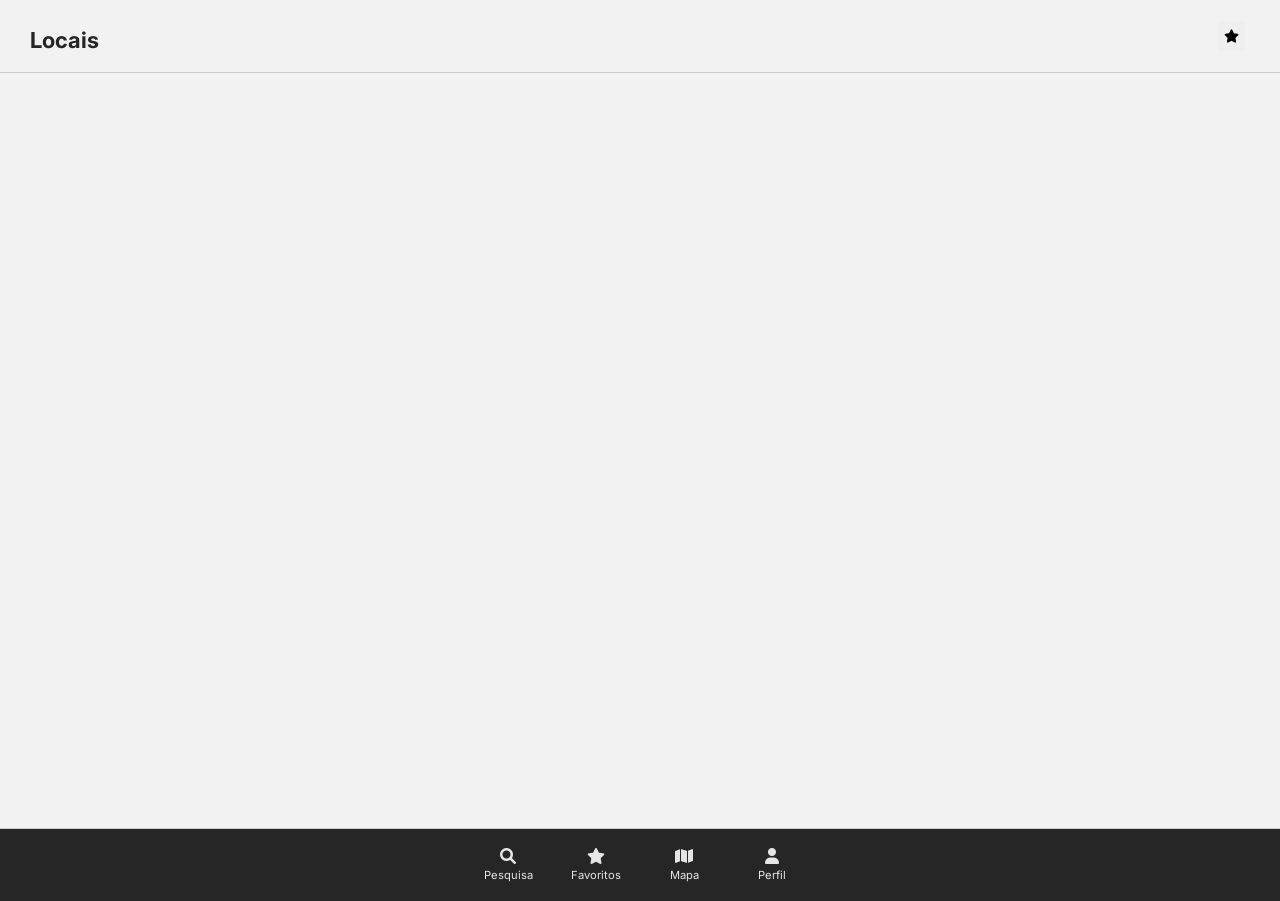
==== frontend/index.html @ 305d33f9 "Initial commit" ====
<!DOCTYPE html>
<html lang="en">
<head>
  <meta charset="UTF-8">
  <meta name="viewport" content="width=device-width, initial-scale=1.0">
  <title>Map with Marker Cluster</title>
  <link rel="stylesheet" href="https://cdnjs.cloudflare.com/ajax/libs/font-awesome/6.0.0-beta3/css/all.min.css" />
  <!-- Leaflet CSS -->
  <link rel="stylesheet" href="/node_modules/leaflet/dist/leaflet.css">
  <!-- Marker Cluster CSS -->
  <link rel="stylesheet" href="/node_modules/leaflet.markercluster/dist/MarkerCluster.css">
  <link rel="stylesheet" href="/node_modules/leaflet.markercluster/dist/MarkerCluster.Default.css">

  <!-- Leaflet JS -->
  <script src="/node_modules/leaflet/dist/leaflet.js"></script>
  <!-- Marker Cluster JS -->
  <script src="/node_modules/leaflet.markercluster/dist/leaflet.markercluster.js"></script>

  <link rel="preconnect" href="https://fonts.googleapis.com">
<link rel="preconnect" href="https://fonts.gstatic.com" crossorigin>
<link href="https://fonts.googleapis.com/css2?family=Montserrat:ital,wght@0,100..900;1,100..900&display=swap" rel="stylesheet">

<link rel="preconnect" href="https://fonts.googleapis.com">
<link rel="preconnect" href="https://fonts.gstatic.com" crossorigin>
<link href="https://fonts.googleapis.com/css2?family=Inter:wght@100..900&family=Montserrat:ital,wght@0,100..900;1,100..900&display=swap" rel="stylesheet">

  <!-- Your custom CSS -->
  <link rel="stylesheet" href="style.css">
</head>
<body>
    <div id="map">
    <div id="popup-container" class="popup-container"></div>    
    </div>
    <div class="top-container">
        <button class="account-btn" onclick="register()">
                <i class="fas fa-user"></i>
            </button>
            <div class="search-container">
                <!--<i class="fas fa-search"></i>-->
                <div class="distance-container">
                <label for="distanceSlider">
                    <p>Raio <span id="distanceValue">200</span> km</p>
                </label>
                <input type="range" id="distanceSlider" min="1" max="200" value="200" oninput="updateDistanceValue(this.value)">
                </div>
            </div>
            
    </div>

    
    <div class="locais-container">
        <div class="title-filtro"><h1 id="filterTitle">Locais</h1>
            <button id="filtersbtn" onclick="filterbtn1()"><i class="fa-solid fa-filter"></i></button>
            <button id="favoritesbtn" onclick="window.location.href='/favorites.html'">
                <i class="fas fa-star"></i>
              </button>
            
        </div>

        <div id="image-grid">
        </div>
        <div class="container-filtros" id="container-filtros">
            <br><br>
            <label class="checkbox-btn" for="naturezacheck">
              <input type="checkbox" id="naturezacheck" name="natureza" value="Natureza" class="filter-checkbox">
              <i class="fas fa-leaf"></i>
              <span>Natureza</span>
            </label>
            <label class="checkbox-btn" for="culturacheck">
              <input type="checkbox" id="culturacheck" name="cultura" value="Cultura" class="filter-checkbox">
              <i class="fas fa-landmark"></i>
              <span>Cultura</span>
            </label>
            <label class="checkbox-btn" for="praiacheck">
              <input type="checkbox" id="praiacheck" name="praia" value="Praia" class="filter-checkbox">
              <i class="fas fa-umbrella-beach"></i>
              <span>Praia</span>
            </label>
            <label class="checkbox-btn" for="trilhocheck">
              <input type="checkbox" id="trilhocheck" name="trilho" value="Trilho" class="filter-checkbox">
              <i class="fas fa-hiking"></i>
              <span>Trilho</span>
            </label>
            <label class="checkbox-btn" for="merendascheck">
              <input type="checkbox" id="merendascheck" name="merendas" value="Merendas" class="filter-checkbox">
              <i class="fas fa-utensils"></i>
              <span>Merendas</span>
            </label>
            <div class="filtros-container-natureza" id="filtros-container-natureza">
        
        <h5>Natureza</h5>
                <h6>Vistas da montanha, relaxe da floresta ou o fresco do rio</h6>
                <div class="button-group">
                    <label class="btn btn-left">
                      <input type="checkbox" id="montanhabtn" class="checkbox" data-type="Montanha" onclick="filterLocations()">
                      Serra
                    </label>
                    <label class="btn btn-middle">
                      <input type="checkbox" id="florestanat" class="checkbox" data-type="Floresta" onclick="filterLocations()">
                      Floresta
                    </label>
                    <label class="btn btn-right">
                      <input type="checkbox" class="checkbox" id="rionat" data-type="Rio" onclick="filterLocations()">
                      Rio
                    </label>
                  </div>
                <!-- Add more filter options here -->
                <hr>
                <h5>Atividades</h5>
                <div class="button-grid">
                    <label class="checkbox-grid">
                        <input id="campingchecknatureza" type="checkbox" class="checkboxfilter" data-type="Camping" onclick="filterLocations()">
                        <span class="checkmark">Camping</span>
                    </label>
                    <label class="checkbox-grid">
                        <input id="fotografiachecknatureza" type="checkbox" class="checkboxfilter" data-type="Fotografia" onclick="filterLocations()">
                        <span class="checkmark">Fotografia</span>
                    </label>
                    <label class="checkbox-grid">
                        <input id="meditachecknatureza" type="checkbox" class="checkboxfilter" data-type="Meditação" onclick="filterLocations()">
                        <span class="checkmark">Anti-stress</span>
                    </label>
                    <label class="checkbox-grid">
                        <input id="caminhadachecknatureza" type="checkbox" class="checkboxfilter" data-type="Caminhada" onclick="filterLocations()">
                        <span class="checkmark">Caminhada</span>
                    </label>
                </div>
                <h5>Características</h5>
                <div class="checkbox-group">
                    <label class="checkbox-label">
                        <input id="animalnatureza" type="checkbox" class="checkbox" data-type="Animal" onclick="filterLocations()">
                        
                        <span>Vida Animal</span>
                    </label>
                    <br>
                    <label class="checkbox-label">
                        <input id="poucomovnatureza" type="checkbox" class="checkbox" data-type="PoucoMovimento" onclick="filterLocations()">
                        <span>Pouco Movimento</span>
                    </label>
                    <br>
                    <label class="checkbox-label">
                        <input id="vistasnatureza" type="checkbox" class="checkbox" data-type="Vistas" onclick="filterLocations()">
                        <span>Vistas</span>
                    </label>
                    <br><br><br><br><br>
                </div>
                
                
    </div>
    <div class="filtros-container-cultura" id="filtros-container-cultura">
        
        <h5>Cultura</h5>
                <h6>Vistas da montanha, relaxe da floresta ou o fresco do rio</h6>
                <div class="button-group">
                    <label class="btn btn-left">
                      <input type="checkbox" id="museucul" class="checkbox" data-type="Museu" onclick="filterLocations()">
                      Museu
                    </label>
                    <label class="btn btn-middle">
                      <input type="checkbox" class="checkbox" id="igrejacul" data-type="Igreja" onclick="filterLocations()">
                      Igreja
                    </label>
                    <label class="btn btn-right">
                        <input type="checkbox" id="monumentocul" class="checkbox" data-type="Monumento" onclick="filterLocations()">
                        Monumento
                      </label>
                  </div>
                <!-- Add more filter options here -->
                <hr>
                <h5>Atividades</h5>
                <div class="button-grid">
                    <label class="checkbox-grid">
                        <input id="historicocheckcultura" type="checkbox" class="checkbox" data-type="Histórico" onclick="filterLocations()">
                        <span class="checkmark">Histórico</span>
                    </label>
                    <label class="checkbox-grid">
                        <input id="romanocheckcultura" type="checkbox" class="checkbox" data-type="Romano" onclick="filterLocations()">
                        <span class="checkmark">Romano</span>
                    </label>
                    <label class="checkbox-grid">
                        <input id="contemporaneocheckcultura" type="checkbox" class="checkbox" data-type="Contemporâneo" onclick="filterLocations()">
                        <span class="checkmark">Contemporâneo</span>
                    </label>
                    <label class="checkbox-grid">
                        <input id="prehistoricocheckcultura" type="checkbox" class="checkbox" data-type="Pré-Histórico" onclick="filterLocations()">
                        <span class="checkmark">Pré-Histórico</span>
                    </label>
                </div>
                <h5>Características</h5>
                <div class="checkbox-group">
                    <label class="checkbox-label">
                        <input id="acessocultura" type="checkbox" class="checkbox" data-type="FácilAcesso" onclick="filterLocations()">
                        
                        <span>Fácil Acesso</span>
                    </label>
                    <br>
                    <label class="checkbox-label">
                        <input id="gratuitocultura" type="checkbox" class="checkbox" data-type="Gratuito" onclick="filterLocations()">
                        <span>Gratuito</span>
                    </label>
                    <br><br><br><br><br>
                </div>
    </div>
    <div class="filtros-container-praia" id="filtros-container-praia">
        
        <h5>Praia</h5>
                <h6>Vistas da montanha, relaxe da floresta ou o fresco do rio</h6>
                <div class="button-group">
                    <label class="btn btn-left">
                      <input type="checkbox" id="riopra" class="checkbox" data-type="Rio" onclick="filterLocations()">
                      Rio
                    </label>
                    <label class="btn btn-middle">
                      <input type="checkbox" id="marpra" class="checkbox" data-type="Mar" onclick="filterLocations()">
                      Mar
                    </label>
                    <label class="btn btn-right">
                      <input type="checkbox" class="checkbox" id="cascatapra" data-type="Cascata" onclick="filterLocations()">
                      Cascata
                    </label>
                  </div>
                <!-- Add more filter options here -->
                <hr>
                <h5>Atividades</h5>
                <div class="button-grid">
                    <label class="checkbox-grid">
                        <input id="banhoscheckpraia" type="checkbox" class="checkbox" data-type="Banhos" onclick="filterLocations()">
                        <span class="checkmark">Banhos</span>
                    </label>
                    <label class="checkbox-grid">
                        <input id="barcheckpraia" type="checkbox" class="checkbox" data-type="Bar" onclick="filterLocations()">
                        <span class="checkmark">Bar/Restaurante</span>
                    </label>
                    <label class="checkbox-grid">
                        <input id="desportocheckpraia" type="checkbox" class="checkbox" data-type="Desporto" onclick="filterLocations()">
                        <span class="checkmark">Desporto</span>
                    </label>
                    <label class="checkbox-grid">
                        <input id="caminhadacheckpraia" type="checkbox" class="checkbox" data-type="Caminhada" onclick="filterLocations()">
                        <span class="checkmark">Caminhada</span>
                    </label>
                </div>
                <h5>Características</h5>
                <div class="checkbox-group">
                    <label class="checkbox-label">
                        <input id="aceitacaes" type="checkbox" class="checkbox" data-type="AceitaCaes" onclick="filterLocations()">
                        
                        <span>Aceita Cães</span>
                    </label>
                    <br>
                    <label class="checkbox-label">
                        <input id="poucomovepraia" type="checkbox" class="checkbox" data-type="PoucoMovimento" onclick="filterLocations()">
                        <span>Pouco Movimento</span>
                    </label>
                    <br><br><br><br><br>
                </div>
    </div>
    <div class="filtros-container-trilho" id="filtros-container-trilho">
        
        <h5>Trilho</h5>
                <h6>Vistas da montanha, relaxe da floresta ou o fresco do rio</h6>
                <div class="button-group">
                    <label class="btn btn-left">
                      <input type="checkbox" id="faciltri" class="checkbox" data-type="Facil" onclick="filterLocations()">
                      Fácil
                    </label>
                    <label class="btn btn-middle">
                      <input type="checkbox" id="moderadotri" class="checkbox" data-type="Moderado" onclick="filterLocations()">
                      Moderado
                    </label>
                    <label class="btn btn-right">
                      <input type="checkbox" class="checkbox" id="dificiltri" data-type="Dificil" onclick="filterLocations()">
                      Difícil
                    </label>
                  </div>
                <!-- Add more filter options here -->
                <hr>
                <h5>Atividades</h5>
                <div class="button-grid">
                    <label class="checkbox-grid">
                        <input id="passadicoschecktrilho" type="checkbox" class="checkbox" data-type="Passadiços" onclick="filterLocations()">
                        <span class="checkmark">Passadiços</span>
                    </label>
                    <label class="checkbox-grid">
                        <input id="naturezachecktrilho" type="checkbox" class="checkbox" data-type="Natureza" onclick="filterLocations()">
                        <span class="checkmark">Natureza</span>
                    </label>
                    <label class="checkbox-grid">
                        <input id="beirariochecktrilho" type="checkbox" class="checkbox" data-type="BeiraRio" onclick="filterLocations()">
                        <span class="checkmark">Beira-Rio</span>
                    </label>
                    <label class="checkbox-grid">
                        <input id="historicochecktrilho" type="checkbox" class="checkbox" data-type="Histórico" onclick="filterLocations()">
                        <span class="checkmark">Histórico</span>
                    </label>
                </div>
                <h5>Características</h5>
                <div class="checkbox-group">
                    <label class="checkbox-label">
                        <input id="caminhadatrilho" type="checkbox" class="checkbox" data-type="CaminhadaTrilho" onclick="filterLocations()">
                        <span>Caminhada</span>
                    </label>
                    <br>
                    <label class="checkbox-label">
                        <input id="ciclismotrilho" type="checkbox" class="checkbox" data-type="CiclismoTrilho" onclick="filterLocations()">
                        
                        <span>Ciclismo de Montanha</span>
                    </label>
                    <br>
                    <label class="checkbox-label">
                        <input id="corridatrilho" type="checkbox" class="checkbox" data-type="CorridaTrilho" onclick="filterLocations()">
                        <span>Corrida</span>
                    </label>
                    <br>
                    <label class="checkbox-label">
                        <input id="sinalizadotrilho" type="checkbox" class="checkbox" data-type="SinalizadoTrilho" onclick="filterLocations()">
                        <span>Marcações</span>
                    </label>
                    <br><br><br><br><br>
                </div>
    </div>
    <div class="filtros-container-merendas" id="filtros-container-merendas">
        
        <h5>Piquenique</h5>
                <h6>Vistas da montanha, relaxe da floresta ou o fresco do rio</h6>
                <div class="button-group">
                    <label class="btn btn-left">
                      <input type="checkbox" id="churrasqueiramer" class="checkbox" data-type="Churrasqueira" onclick="filterLocations()">
                      Fogareiro
                    </label>
                    <label class="btn btn-middle">
                      <input type="checkbox" id="mesasmer" class="checkbox" data-type="Mesas" onclick="filterLocations()">
                      Mesas
                    </label>
                    <label class="btn btn-right">
                      <input type="checkbox" class="checkbox" id="aguamer" data-type="Água" onclick="filterLocations()">
                      Água
                    </label>
                  </div>
                <!-- Add more filter options here -->
                <hr>
                <h5>Adequado para</h5>
                <div class="button-grid">
                    <label class="checkbox-grid">
                        <input id="gruposcheckmerendas" type="checkbox" class="checkbox" data-type="Grupos" onclick="filterLocations()">
                        <span class="checkmark">Grupos</span>
                    </label>
                    <label class="checkbox-grid">
                        <input id="criancascheckmerendas" type="checkbox" class="checkbox" data-type="Crianças" onclick="filterLocations()">
                        <span class="checkmark">Crianças</span>
                    </label>
                    <!--<label class="checkbox-grid">
                        <input id="meditacheckmerendas" type="checkbox" class="checkbox" data-type="Meditação" onclick="filterLocations()">
                        <span class="checkmark">Anti-stress</span>
                    </label>
                    <label class="checkbox-grid">
                        <input id="caminhadachecknatureza" type="checkbox" class="checkbox" data-type="Caminhada" onclick="filterLocations()">
                        <span class="checkmark">Caminhada</span>
                    </label>
                </div>
                <h5>Características</h5>
                <div class="checkbox-group">
                    <label class="checkbox-label">
                        <input id="animalnatureza" type="checkbox" class="checkbox" data-type="Animal" onclick="filterLocations()">
                        
                        <span>Vida Animal</span>
                    </label>
                    <br>
                    <label class="checkbox-label">
                        <input id="poucomovenatureza" type="checkbox" class="checkbox" data-type="PoucoMovimento" onclick="filterLocations()">
                        <span>Pouco Movimento</span>
                    </label>-->
                    <br><br><br><br><br>
                </div>
    </div>
            
        </div>
        <button id="verresultados" onclick="verResultados()">Ver Resultados</button>
    </div>
    
    <div class="filtrosall">
    <div class="filtros-container-natureza" id="
    myDIV">
        
        <h5>Natureza</h5>
                <h6>Vistas da montanha, relaxe da floresta ou o fresco do rio</h6>
                <div class="button-group">
                    <button id="montanhabtn" class="btn btn-left" data-type="Montanha">Serra</button>
                    <button class="btn btn-middle" data-type="Floresta">Floresta</button>
                    <button class="btn btn-right" data-type="Rio">Rio</button>
                </div>
                <!-- Add more filter options here -->
                <hr>
                <h5>Atividades</h5>
                <div class="button-grid">
                    <label class="checkbox-grid">
                        <input id="campingchecknatureza" type="checkbox" class="checkbox" data-type="Camping" onclick="filterLocations()">
                        <span class="checkmark">Camping</span>
                    </label>
                    <label class="checkbox-grid">
                        <input id="fotografiachecknatureza" type="checkbox" class="checkbox" data-type="Fotografia" onclick="filterLocations()">
                        <span class="checkmark">Fotografia</span>
                    </label>
                    <label class="checkbox-grid">
                        <input id="meditachecknatureza" type="checkbox" class="checkbox" data-type="Meditação" onclick="filterLocations()">
                        <span class="checkmark">Anti-stress</span>
                    </label>
                    <label class="checkbox-grid">
                        <input id="caminhadachecknatureza" type="checkbox" class="checkbox" data-type="Caminhada" onclick="filterLocations()">
                        <span class="checkmark">Caminhada</span>
                    </label>
                </div>
                <h5>Características</h5>
                <div class="checkbox-group">
                    <label class="checkbox-label">
                        <input id="animalnatureza" type="checkbox" class="checkbox" data-type="Animal" onclick="filterLocations()">
                        
                        <span>Vida Animal</span>
                    </label>
                    <br>
                    <label class="checkbox-label">
                        <input id="poucomovenatureza" type="checkbox" class="checkbox" data-type="PoucoMovimento" onclick="filterLocations()">
                        <span>Pouco Movimento</span>
                    </label>
                    <br><br><br><br>
                </div>
                
                
    </div>

    <div class="filtros-container-cultura">
        
        <h5>Cultura</h5>
                <h6>Vistas da montanha, relaxe da floresta ou o fresco do rio</h6>
                <div class="button-group">
                    <button id="montanhabtn" class="btn btn-left" data-type="Montanha">Serra</button>
                    <button class="btn btn-middle" data-type="Floresta">Floresta</button>
                    <button class="btn btn-right" data-type="Rio">Rio</button>
                </div>
                <!-- Add more filter options here -->
                <hr>
                <h5>Atividades</h5>
                <div class="button-grid">
                    <label class="checkbox-grid">
                        <input id="campingchecknatureza" type="checkbox" class="checkbox" data-type="Camping" onclick="filterLocations()">
                        <span class="checkmark">Camping</span>
                    </label>
                    <label class="checkbox-grid">
                        <input id="fotografiachecknatureza" type="checkbox" class="checkbox" data-type="Fotografia" onclick="filterLocations()">
                        <span class="checkmark">Fotografia</span>
                    </label>
                    <label class="checkbox-grid">
                        <input id="meditachecknatureza" type="checkbox" class="checkbox" data-type="Meditação" onclick="filterLocations()">
                        <span class="checkmark">Anti-stress</span>
                    </label>
                    <label class="checkbox-grid">
                        <input id="caminhadachecknatureza" type="checkbox" class="checkbox" data-type="Caminhada" onclick="filterLocations()">
                        <span class="checkmark">Caminhada</span>
                    </label>
                </div>
                <h5>Características</h5>
                <div class="checkbox-group">
                    <label class="checkbox-label">
                        <input id="animalnatureza" type="checkbox" class="checkbox" data-type="Animal" onclick="filterLocations()">
                        
                        <span>Vida Animal</span>
                    </label>
                    <br>
                    <label class="checkbox-label">
                        <input id="poucomovenatureza" type="checkbox" class="checkbox" data-type="PoucoMovimento" onclick="filterLocations()">
                        <span>Pouco Movimento</span>
                    </label>
                    <br><br><br><br>
                </div>
    </div>
    <div class="filtros-container-praia">
        
        <h5>Praia</h5>
                <h6>Vistas da montanha, relaxe da floresta ou o fresco do rio</h6>
                <div class="button-group">
                    <button id="montanhabtn" class="btn btn-left" data-type="Montanha">Serra</button>
                    <button class="btn btn-middle" data-type="Floresta">Floresta</button>
                    <button class="btn btn-right" data-type="Rio">Rio</button>
                </div>
                <!-- Add more filter options here -->
                <hr>
                <h5>Atividades</h5>
                <div class="button-grid">
                    <label class="checkbox-grid">
                        <input id="campingchecknatureza" type="checkbox" class="checkbox" data-type="Camping" onclick="filterLocations()">
                        <span class="checkmark">Camping</span>
                    </label>
                    <label class="checkbox-grid">
                        <input id="fotografiachecknatureza" type="checkbox" class="checkbox" data-type="Fotografia" onclick="filterLocations()">
                        <span class="checkmark">Fotografia</span>
                    </label>
                    <label class="checkbox-grid">
                        <input id="meditachecknatureza" type="checkbox" class="checkbox" data-type="Meditação" onclick="filterLocations()">
                        <span class="checkmark">Anti-stress</span>
                    </label>
                    <label class="checkbox-grid">
                        <input id="caminhadachecknatureza" type="checkbox" class="checkbox" data-type="Caminhada" onclick="filterLocations()">
                        <span class="checkmark">Caminhada</span>
                    </label>
                </div>
                <h5>Características</h5>
                <div class="checkbox-group">
                    <label class="checkbox-label">
                        <input id="aceitacaes" type="checkbox" class="checkbox" data-type="AceitaCaes" onclick="filterLocations()">
                        
                        <span>Aceita cães</span>
                    </label>
                    <br>
                    <label class="checkbox-label">
                        <input id="poucomovenatureza" type="checkbox" class="checkbox" data-type="PoucoMovimento" onclick="filterLocations()">
                        <span>Pouco Movimento</span>
                    </label>
                    <br><br><br><br>
                </div>
    </div>
    <div class="filtros-container-trilho">
        
        <h5>Trilho</h5>
                <h6>Vistas da montanha, relaxe da floresta ou o fresco do rio</h6>
                <div class="button-group">
                    <button id="montanhabtn" class="btn btn-left" data-type="Montanha">Serra</button>
                    <button class="btn btn-middle" data-type="Floresta">Floresta</button>
                    <button class="btn btn-right" data-type="Rio">Rio</button>
                </div>
                <!-- Add more filter options here -->
                <hr>
                <h5>Atividades</h5>
                <div class="button-grid">
                    <label class="checkbox-container">
                        <input id="campingchecknatureza" type="checkbox" class="checkbox" data-type="Camping" onclick="filterLocations()">
                        <span class="checkmark">Camping</span>
                    </label>
                    <label class="checkbox-container">
                        <input id="fotografiachecknatureza" type="checkbox" class="checkbox" data-type="Fotografia" onclick="filterLocations()">
                        <span class="checkmark">Fotografia</span>
                    </label>
                    <label class="checkbox-container">
                        <input id="meditachecknatureza" type="checkbox" class="checkbox" data-type="Meditação" onclick="filterLocations()">
                        <span class="checkmark">Anti-stress</span>
                    </label>
                    <label class="checkbox-container">
                        <input id="caminhadachecknatureza" type="checkbox" class="checkbox" data-type="Caminhada" onclick="filterLocations()">
                        <span class="checkmark">Caminhada</span>
                    </label>
                </div>
                <h5>Características</h5>
                <div class="checkbox-group">
                    <label class="checkbox-label">
                        <input id="animalnatureza" type="checkbox" class="checkbox" data-type="Animal" onclick="filterLocations()">
                        
                        <span>Vida Animal</span>
                    </label>
                    <br>
                    <label class="checkbox-label">
                        <input id="poucomovenatureza" type="checkbox" class="checkbox" data-type="PoucoMovimento" onclick="filterLocations()">
                        <span>Pouco Movimento</span>
                    </label>
                    <br><br><br><br>
                </div>
    </div>
    <div class="filtros-container-merendas">
        
        <h5>Piquenique</h5>
                <h6>Vistas da montanha, relaxe da floresta ou o fresco do rio</h6>
                <div class="button-group">
                    <button id="montanhabtn" class="btn btn-left" data-type="Montanha">Serra</button>
                    <button class="btn btn-middle" data-type="Floresta">Floresta</button>
                    <button class="btn btn-right" data-type="Rio">Rio</button>
                </div>
                <!-- Add more filter options here -->
                <hr>
                <h5>Atividades</h5>
                <div class="button-grid">
                    <label class="checkbox-container">
                        <input id="campingchecknatureza" type="checkbox" class="checkbox" data-type="Camping" onclick="filterLocations()">
                        <span class="checkmark">Camping</span>
                    </label>
                    <label class="checkbox-container">
                        <input id="fotografiachecknatureza" type="checkbox" class="checkbox" data-type="Fotografia" onclick="filterLocations()">
                        <span class="checkmark">Fotografia</span>
                    </label>
                    <label class="checkbox-container">
                        <input id="meditachecknatureza" type="checkbox" class="checkbox" data-type="Meditação" onclick="filterLocations()">
                        <span class="checkmark">Anti-stress</span>
                    </label>
                    <label class="checkbox-container">
                        <input id="caminhadachecknatureza" type="checkbox" class="checkbox" data-type="Caminhada" onclick="filterLocations()">
                        <span class="checkmark">Caminhada</span>
                    </label>
                </div>
                <h5>Características</h5>
                <div class="checkbox-group">
                    <label class="checkbox-label">
                        <input id="animalnatureza" type="checkbox" class="checkbox" data-type="Animal" onclick="filterLocations()">
                        
                        <span>Vida Animal</span>
                    </label>
                    <br>
                    <label class="checkbox-label">
                        <input id="poucomovenatureza" type="checkbox" class="checkbox" data-type="PoucoMovimento" onclick="filterLocations()">
                        <span>Pouco Movimento</span>
                    </label>
                    <br><br><br><br>
                </div>
    </div>
</div>

<button class="showresults" id="resultsbtn" onclick="showResults()"><span class="checkmark">Ver Resultados</span></button>
    <div class="filtros-barra">
        <label id="naturezabtn" class="checkbox-container">
            <input id="naturezabtn" class="ctime" type="checkbox" onclick="filterLocations()">
            <i class="fas fa-tree"></i>
            <span>Natureza</span>
        </label>
        <label id="culturabtn" class="checkbox-container">
            <input id="culturabtn" class="ctime" type="checkbox" onclick="filterLocations()">
            <i class="fas fa-landmark"></i>
            <span>Cultura</span>
        </label>
        <label id="praiabtn" class="checkbox-container">
            <input id="praiabtn" type="checkbox" class="ctime" onclick="filterLocations()">
            <i class="fas fa-umbrella-beach"></i>
            <span>Praia</span>
        </label>
        <label id="trilhobtn" class="checkbox-container">
            <input id="trilhobtn" type="checkbox" class="ctime" onclick="filterLocations()">
            <i class="fas fa-hiking"></i>
            <span>Trilho</span>
        </label>
        <label id="merendasbtn" class="checkbox-container">
            <input id="merendasbtn" type="checkbox" class="ctime" onclick="filterLocations()">
            <i class="fas fa-utensils"></i>
            <span>Merendas</span>
        </label>
        <label class="checkbox-container">
            <input id="merendasbtn" type="checkbox" class="ctime" onclick="filterbtn()">
            <i class="fas fa-search"></i>
            <span>Pesquisa</span>
        </label>
        <label class="checkbox-container">
            <input id="merendasbtn" type="checkbox" class="ctime" onclick="window.location.href='/favorites.html'">
            <i class="fas fa-star"></i>
            <span>Favoritos</span>
        </label>
        <label id="mapabtn" class="checkbox-container">
            <input id="merendabtn" type="checkbox" class="ctime" onclick="mapbtn()">
            <i class="fas fa-map"></i>
            <span>Mapa</span>
        </label>
        <label id="listabtn" class="checkbox-container">
            <input id="merendasbtn" type="checkbox" class="ctime" onclick="listabtn()">
            <i class="fas fa-map"></i>
            <span>Lista</span>
        </label>
        <label class="checkbox-container">
            <input id="merendasbtn" type="checkbox" class="ctime" onclick="register()">
            <i class="fas fa-user"></i>
            <span>Perfil</span>
        </label>
    </div>
</body>
<script src="locais.js"></script>
</html>
---- frontend/style.css ----
body{
  margin: 0;
  padding: 0;
}
h1, h2, h3, p{
  margin: 0;
  padding: 0;
}
#map {
  position: absolute; /* Added this line */
  width: 100vw;
  height: 92vh;
  margin: 0;
  z-index: 1;
}
.leaflet-container {
  z-index: 0; /* Lower z-index for the map */
}
.leaflet-left {
  left: 0;
  display: none;
}

.leaflet-control-attribution {
  bottom: 0;
  background: rgba(255, 255, 255, 0) !important;
  background-color: rgba(255, 255, 255, 0) !important;
  font-size: 10px;
  color: #aaa !important;
}
.leaflet-container a {
  color: #aaa !important;
}

/* Popup container styles */
#popup-container {
  position: fixed;
  bottom: 11vh;
  left: 50%;
  transform: translateX(-50%);
  width: 90vw;
  background-color: white;
  box-shadow: 0 -2px 10px rgba(0, 0, 0, 0.2);
  padding: 0px;
  z-index: 1000;
  display: none; /* Initially hidden */
  height: 20vh; /* Limit the height of the popup */
  overflow-y: auto; /* Add scrollbar if content overflows */
  border-radius: 20px;
  border: none;
}

/* Flexbox container for image and text */
.popup-content {
  display: flex;
  align-items: center;
}

/* Image styles */
.popup-img {
  height: 20vh;
  max-width: 150px; /* Adjust width as needed */
  object-fit: cover;
  margin-right: 20px;
}

/* Text container styles */
.popup-text {
  flex: 1;
  margin-right: auto;
  position: fixed;
  bottom: 10px;
  left: 160px;
}

.popup-text h2 {
  margin: 0;
  font-family: "Montserrat", sans-serif;
  font-size: 0.9rem;
  font-optical-sizing: auto;
  font-weight: 700;
  font-style: normal;
}

.popup-text p {
  margin: 5px 0;
  font-family: "Montserrat", sans-serif;
  font-size: 0.8rem;
  font-optical-sizing: auto;
  font-weight: 500;
  font-style: normal;
}

.top-container{
  display: none;
 /*display: flex;*/
  position: fixed;
  margin-left: 10vw;
  top: 3vh;
  width: 80vw;
  height: 6vh;
  border-radius: 20px;
  z-index: 1000;
  box-shadow: 0px 0px 10px hsl(0, 0%, 90%);
  border: solid 1px hsl(0, 0%, 80%);
  backdrop-filter: blur(16px) saturate(51%);
  -webkit-backdrop-filter: blur(16px) saturate(51%);
  background-color: rgba(255, 255, 255, 0.4);
}
.account-btn{
  position: relative;
  background-color: rgba(255, 255, 255, 0);
  width: 12vw;
  height: 100%;
  border-radius: 20px 0px 0px 20px;
  border-left: none;
  border-top: none;
  border-bottom: none;
  border-right: solid 1px hsl(0, 0%, 80%);
  padding-left: 10px;
}
.search-container {
  display: flex;
  align-items: center;
  background-color: white;
  border-radius: 0px 20px 20px 0px;
  padding-left: 0.5rem;
  width: 100%;
  max-width: 400px;
  margin-left: 0rem;
  color: #432e2e;
  height: 100%;
}

.search-container i {
  margin-right: 0.5rem;
  color: hsl(0, 0%, 15%);
  background-color: rgba(255, 255, 255, 0);
  
}

.search-container input {
  border: none;
  outline: none;
  width: 90%;
  background-color: rgba(255, 255, 255, 0);
  align-items: center;
  justify-content: center;
}

.locais-container{
  position: relative;
  background-color: hsl(0, 0%, 95%);
  width: 100vw;
  height: 92vh;
  z-index: 10;
}
.title-filtro{
  display: flex;
  background-color: none;
  align-items: center;
  width: 100vw;
  height: 8vh;
  border-bottom: solid 1px hsl(0, 0%, 80%);
  font-family: "Montserrat", sans-serif;
}
#filtersbtn{
  display: none;
  position: absolute;
  align-items: center;
  justify-content: center;
  right: 20px;
  padding-top: 7px;
  padding-bottom: 7px;
  border: none;
  margin-top: 1%; /* Center vertically */
}
#favoritesbtn{
  position: absolute;
  align-items: center;
  justify-content: center;
  right: 35px;
  padding-top: 7px;
  padding-bottom: 7px;
  border: none;
  
}
.filtros-barra{
  display: flex;
  align-items: center;
  justify-content: center;
  background-color: hsl(0, 0%, 15%);
  width: 100vw;
  height: 8vh;
  border-top: solid 1px hsl(0, 0%, 80%);
  color: black;
  margin-bottom: 0px;
  border-radius:0;
  gap: 20px;
}
#image-grid {
  display: grid;
  grid-template-columns: repeat(auto-fill, minmax(80vw, 1fr));
  /*gap: 10px;*/
  width: 100vw;
  height: 83.8vh;
  overflow-y: auto;
  z-index: 10;
}

.image-section {
  display: flex;
  padding: 10px;
  border-bottom: 1px solid #ddd;
  margin: 10px;
  border-radius: 5px;
  position: relative;
}

.img-container {
  flex: 0 0 auto;
  margin-right: 15px;
  position: relative;
}

.img-container img {
  aspect-ratio: 1;
  width: 100px;
  height: auto;
  border-radius: 5px;
  object-fit: cover;
}

.text-container {
  margin-top: 45px;
  flex: 1 1 auto;
  display: flex;
  flex-direction: column;
  justify-content: center;
}

.text-container h2 {
  margin: 0;
  font-size: 0.9rem;
  font-family: "Montserrat", sans-serif;
  font-optical-sizing: auto;
  font-weight: 700;
  font-style: normal;
  
}

.text-container p {
  margin: 5px 0 0;
  font-size: 0.7rem;
  font-family: "Inter", sans-serif;
  font-optical-sizing: auto;
  font-weight: 400;
  font-style: normal;
  color: #656565;
}

.button-container {
  position: absolute;
  top: 5px;
  right: 5px;
  display: flex;
  gap: 5px;
}

.like-button, .dislike-button {
  background: rgba(255, 255, 255, 0.8);
  border: none;
  padding: 5px 10px;
  border-radius: 5px;
  cursor: pointer;
  display: flex;
  align-items: center;
}

.like-button i, .dislike-button i {
  pointer-events: none;
}

.like-button:hover, .dislike-button:hover {
  background: rgba(255, 255, 255, 1);
}

.progress-bar-container {
  width: 60vw;
  position: absolute;
  top: 37px;
  border: solid 1px hsl(0, 0%, 30%);
  right: 10px;
  height: 10px;
  background: #c53939;
  border-radius: 3px;
  overflow: hidden;
}

.progress-bar {
  height: 101%;
  background: hsl(195, 48%, 61%);
  text-align: right;
  line-height: 0px;
  color: white;
  white-space: nowrap;
  border: none;
  font-size: 0.7rem;
}

.checkbox-container {
  display: flex;
  align-items: center;
  color: hsl(0, 0%, 90%);
  border: none;
  padding: 0rem 1rem;
  border-radius: 5px;
  cursor: pointer;
  flex-direction: column;
  margin: 0.5rem;
  width: 20px;
}

.checkbox-container i {
  font-size: 1rem;
}

.checkbox-container input {
  display: none;
}
/* Style for checked checkboxes */
.checkbox-container input[type="checkbox"]:checked + i::before  {
  color: rgb(14, 195, 68); /* Change the color of the icon when checked */
}

/* Change the color of the span when the checkbox is checked */
.checkbox-container input[type="checkbox"]:checked + i {
  color: rgb(55, 125, 76);
}
.checkbox-container span {
  margin-top: 0.2rem;
  font-size: 0.7rem;
  font-family: "Inter", sans-serif;
  font-optical-sizing: auto;
  font-weight: 400;
  font-style: normal;
}
.locais-container h1{
  color: hsl(0, 0%, 15%);
  padding-left: 30px;
  padding-top: 7px;
  font-family: "Inter", sans-serif;
  font-optical-sizing: auto;
  font-weight: 700;
  font-style: normal;
  font-size: 22px;

}

/* CSS for the image grid container */
#image-grid {
  display: grid;
  grid-template-columns: repeat(auto-fit, minmax(300px, 1fr));
  /*gap: 20px;*/
}

/* CSS for each location card */
.location {
  border: none;
  padding-top: 20px;
  padding-right: 25px;
  padding-bottom: 5px;
  padding-left: 25px;
  border-radius: 8px;
}

.location img {
  width: 100%;
  height: auto;
  border-radius: 8px;
  aspect-ratio: 1.78;
}

.location h3 {
  margin-top: -114px;
  font-size: 1rem;
  font-family: "Montserrat", sans-serif;

  font-optical-sizing: auto;
  font-weight: 700;
  font-style: normal;
}

.location p {
  margin-top: 3px;
  font-size: 0.8rem;
  font-family: "Inter", sans-serif;
  font-optical-sizing: auto;
  font-weight: 600;
  font-style: normal;
  color: hsl(0, 0%, 45%);
}

.location-info {
  top: -65px;
  position: relative;
  margin-top: 10px;
  display: flex;
  justify-content: space-between;
}

.location-info span {
  font-weight: bold;
}

.location button {
  margin-top: 6px;
  
  cursor: pointer;
  
  color: white;
  border: none;
  border-radius: 4px;
  font-size: 16px;
}

.location button:hover {
  background-color: none;
}

.icon-buttons {
  position: relative; /* Add this */
  top: -180px; /* Adjust this to position the buttons */
  left: 78vw; /* Adjust this to position the buttons */
  display: flex;
  flex-direction: column; /* Arrange buttons in a column */
  gap: 10px; /* Add space between buttons */
  
  width: 20px;
  
  align-items: center;
}

.icon-button {
  background-color: hwb(0 0% 100% / 0.35); /* 50% opacity */
  width: 28px;
  height: 28px;
  border: none;
  cursor: pointer;
  padding: 5px;
  margin: 0;
  color: white; /* Change color to white for better contrast */
}

.icon-button:hover {
  color: #007BFF;
  background-color: #121212;
}
.filtros-container{
  display: none;
  position: absolute;
  top: 0vh;
  left: 29vw;
  width: 72vw;
  height: 15vh;
  background-color: #0057b300;
  z-index: 100000000000000000000000;
}

.filtros-container-natureza{
  display: none;
}
.filtros-container-cultura{
  display: none;
}
.filtros-container-trilho{
  display: none;
}
.filtros-container-praia{
  display: none;
}
.filtros-container-merendas{
  display: none;
}
.filtrosall{
  display: none;
}
.distance-container{
  display: flex;
  align-items: center;
  background-color: white;
  border-radius: 0px 20px 20px 0px;
  padding-left: 0.5rem;
  width: 100%;
  max-width: 400px;
  margin-left: 0rem;
  color: #432e2e;
  height: 100%;
}
.container-filtros{
  display: none;
  position: absolute;
  width: 80vw;
  height: 70vh;
  font-family: "Montserrat", sans-serif;
  font-size: 0.9rem;
  font-optical-sizing: auto;
  font-weight: 600;
  font-style: normal;
  z-index: 100000000000000000000000000000000000000000000000000000000000000000000000000000000000000000000000000000;
  overflow-y: auto;
  padding-left: 10vw;
  padding-right: 10vw;
}

.showresults{
  display: none;
 position: absolute;
  width: 100vw;
  height: 5vh;
  bottom: 8vh;
  z-index: 10000000000000000000000000000000000;
}

#distanceSlider{
  margin-top: 0px;
}

/* Container for button group */
.button-group {
  display: flex; /* Use flexbox to align buttons */
  border-radius: 8px; /* Rounded corners for container */
  overflow: hidden; /* Clip child elements */
}

/* General button styling */
.btn {
  flex: 1; /* Equal width for all buttons */
  padding: 10px 6px; /* Padding */
  border: 1px solid rgb(225, 225, 225); /* Remove border */
  cursor: pointer; /* Pointer cursor */
  font-size: 11px; /* Font size */
  transition: background-color 0.3s; /* Smooth background transition */
  background-color: #f8f8f8;
  font-family: "Inter", sans-serif;
  font-optical-sizing: auto;
  
}

/* Specific styling for the left button */
.btn-left {
  border-top-left-radius: 8px; /* Rounded top left corner */
  border-bottom-left-radius: 8px; /* Rounded bottom left corner */
  border-right: none; /* Border on the right */
}

/* Specific styling for the middle button */
.btn-middle {
  border-left: none; /* Border on the left */
  border-right: none; /* Border on the right */
}

/* Specific styling for the right button */
.btn-right {
  border-top-right-radius: 8px; /* Rounded top right corner */
  border-bottom-right-radius: 8px; /* Rounded bottom right corner */
  border-left: none; /* Border on the left */
}



.btn.active {
  background-color: #161616;
  color: #dddddd;
}


.button-grid {
  display: grid;
  grid-template-columns: 1fr 1fr;
  gap: 14px; /* No gap between buttons */
  font-family: "Inter", sans-serif;
  font-optical-sizing: auto;
  font-size: 25px;
  
}
hr {
  border: 1px solid rgb(225, 225, 225);
  border-left: none;
  border-right: none;
  border-bottom: none;
  }

h5 {
  font-family: "Inter", sans-serif;
  font-optical-sizing: auto;
  font-size: 1rem;
  }

  h6 {
      font-family: "Inter", sans-serif;
      font-optical-sizing: auto;
      font-size: 0.7rem;
      font-weight: 400;
      }

      /* General styling for the checkbox container */
.checkbox-grid {
  display: grid;
  grid-template-columns: 1fr 1fr;
  justify-content: center;
  align-items: center;
  cursor: pointer;
  font-size: 11px;
  user-select: none;
  background-color: #f8f8f8;
  border: 1px solid rgb(225, 225, 225);
  border-radius: 8px;
  aspect-ratio: 1.2;
  transition: background-color 0.3s, color 0.3s;
  position: relative;
}

/* Hide the default checkbox */
.checkbox-grid input {
  position: absolute;
  opacity: 0;
  cursor: pointer;
  height: 0;
  width: 0;
}

/* Custom checkbox design */
.checkmark {
  display: grid;
  grid-template-columns: 1fr;
  justify-content: center;
  align-items: center;
  height: 100%;
  text-align: center;
  
  background-size: cover;
  color: #121212;
  margin: auto;
  aspect-ratio: 1.2;
}

/* Checkbox checked styling */
.checkbox-grid input:checked + .checkmark {
  display: grid;
  grid-template-columns: 1fr;
  justify-content: center;
  align-items: center;
  cursor: pointer;

  user-select: none;
  background-color: #222020;
  color: #eeeeee;
  
  border-radius: 8px;
  aspect-ratio: 1.2;
  transition: background-color 0.3s, color 0.3s;
 margin: auto;
  position: relative;
  text-align: center;
}
span {
  font-family: "Montserrat", sans-serif;
  font-optical-sizing: auto;
  font-size: 0.7rem;
  font-weight: 600;
  align-items: center;
  justify-content: center;
  
  }
  .progress-bar {
      position: relative;
      display: flex;
      height: 12px;
      width: 35vw;
      line-height: 0px;
      margin-left: auto; /* This will align the element to the right */
      background-color: #f3f3f3;
      border-radius: 5px;
      overflow: hidden;
      margin-bottom: 10px;
  }
  
  .like-bar {
      background-color: hsl(205, 49%, 70%); /* Green for likes */
      height: 100%;
  }
  
  .dislike-bar {
      background-color: hsl(5, 60%, 60%); /* Red for dislikes */
      height: 100%;
  }
  
  .likes-count, .dislikes-count {
      position: absolute;
      top: 5px;
      
  }
  
  .likes-count {
      left: 10px; /* Adjust to align with the like bar */
      color: #1b1b1b; /* Match the like bar color */
  }
  
  .dislikes-count {
      right: 10px; /* Adjust to align with the dislike bar */
      color: #1b1b1b; /* Match the dislike bar color */
  }
  
  #mapabtn{
    display: flex;
  }
  #listabtn{
display: none;
  }

  #merendasbtn{
    display: none;
      }

      #naturezabtn{
        display: none;
          }

          #culturabtn{
            display: none;
              }

              #praiabtn{
                display: none;
                  }

                  #trilhobtn{
                    display: none;
                      }              

.container-filtros{
  display: none;
  position: absolute;
  height: 84vh;
  z-index: 100000000000000000000000;
margin-top: -84vh;
background-color: hsl(0, 0%, 95%);

}

#verresultados{
  font-family: "Montserrat", sans-serif;
  font-size: 0.9rem;
  font-optical-sizing: auto;
  font-weight: 600;
  font-style: normal;
  background-color: #1b1b1b;
  color: #ddd;
  display: none;
  position: absolute;
  width: 100vw;
  height: 6vh;
  bottom: 0vh;
  z-index: 10000000000000000000000000000000000;
  padding-left: -100px;
  border: none;
}



.container-filtros {
  
  flex-direction: column;
  gap: 10px;
}

.checkbox-btn {
  display: flex;
  align-items: center;
  padding: 10px 20px;
  background-color: #f0f0f0;
  border: 1px solid #ccc;
  border-radius: 5px;
  cursor: pointer;
  transition: background-color 0.3s, box-shadow 0.3s, border-color 0.3s;
}

.checkbox-btn:hover {
  background-color: #e0e0e0;
  box-shadow: 0 4px 8px rgba(0, 0, 0, 0.1);
}

.checkbox-btn input[type="checkbox"] {
  display: none;
}

.checkbox-btn i {
  width: 7vw;
  margin-right: 10px;
  font-size: 1.2rem;
}

.checkbox-btn span {
  font-family: "Montserrat", sans-serif;
  font-size: 0.9rem;
  font-optical-sizing: auto;
  font-weight: 500;
  font-style: normal;
}

.checkbox-btn input[type="checkbox"]:checked + i,
.checkbox-btn input[type="checkbox"]:checked + span {
  color: rgb(14, 195, 68); /* Change the color when checked */
}

.checkbox-btn input[type="checkbox"]:checked + i + span + .checkbox-btn {
  border-color: rgb(14, 195, 68); /* Change border color when checked */
}

/* Change the border color of the button when the checkbox is checked */
.filter-checkbox:checked + i + span + .checkbox-btn {
  border-color: rgb(14, 195, 68);
}

/* More specific selector to change the border of the checkbox-btn */
input[type="checkbox"]:checked + i + span {
  border-color: rgb(14, 195, 68);
}
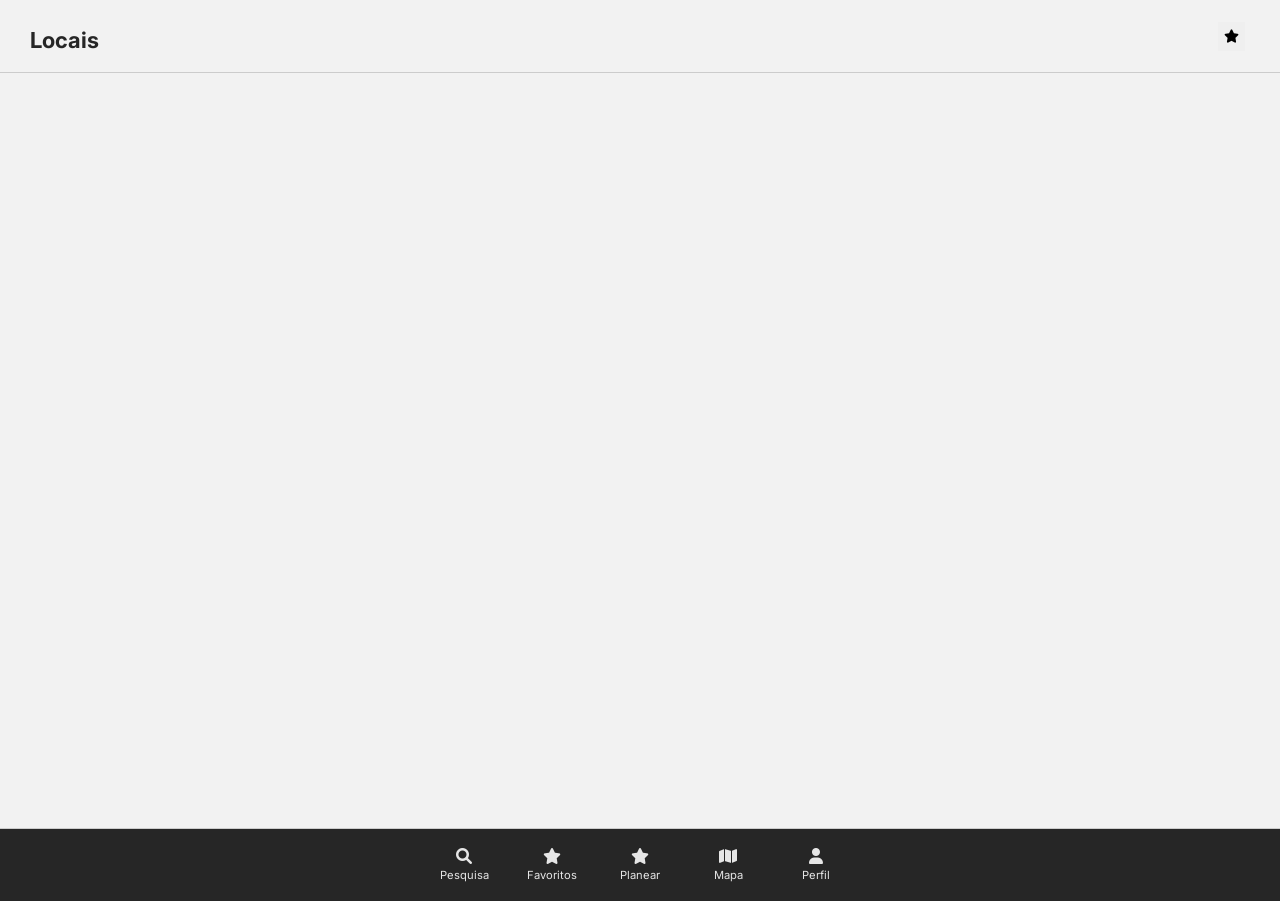
==== commit fd0010e1: "css" ====
--- a/frontend/index.html
+++ b/frontend/index.html
@@ -647,6 +647,11 @@
             <i class="fas fa-star"></i>
             <span>Favoritos</span>
         </label>
+        <label class="checkbox-container">
+            <input id="merendasbtn" type="checkbox" class="ctime" onclick="window.location.href='/tripplan.html'">
+            <i class="fas fa-star"></i>
+            <span>Planear</span>
+        </label>
         <label id="mapabtn" class="checkbox-container">
             <input id="merendabtn" type="checkbox" class="ctime" onclick="mapbtn()">
             <i class="fas fa-map"></i>
